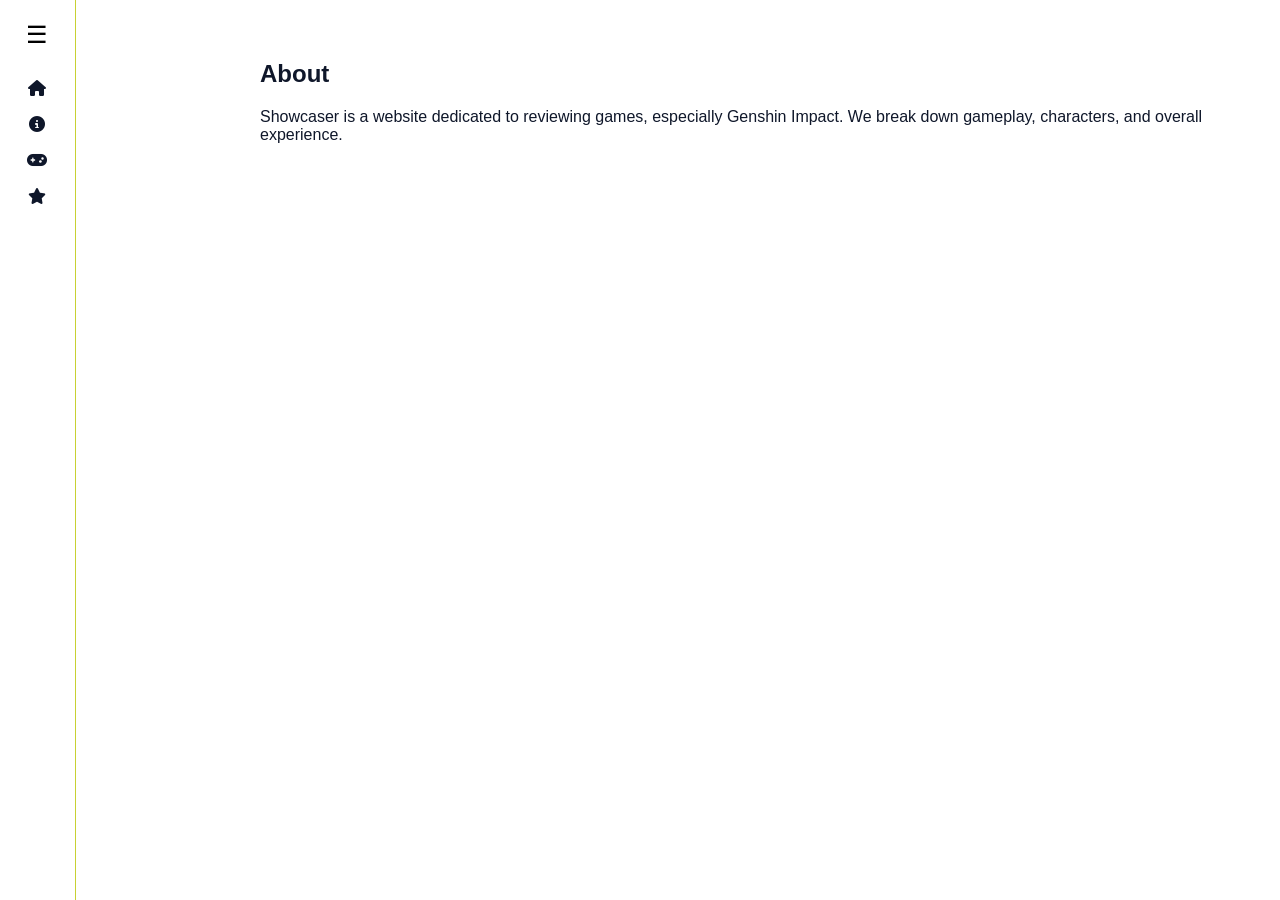
==== about.html @ 005525d4 "Add files via upload" ====
<!DOCTYPE html>
<html>
<head>
    <title>About - Showcaser</title>

    <link rel="stylesheet" href="style.css">

    <!-- ICON LIBRARY -->
    <link rel="stylesheet" href="https://cdnjs.cloudflare.com/ajax/libs/font-awesome/6.5.0/css/all.min.css">
</head>

<body>

<nav class="sidebar collapsed" id="sidebar">

    <button class="hamburger" onclick="toggleSidebar()">☰</button>

    <div class="logo"></div>

    <a href="index.html">
        <i class="fa-solid fa-house"></i>
        <span>Home</span>
    </a>

    <a href="about.html">
        <i class="fa-solid fa-circle-info"></i>
        <span>About</span>
    </a>

    <a href="games.html">
        <i class="fa-solid fa-gamepad"></i>
        <span>Games</span>
    </a>

    <a href="reviews.html">
        <i class="fa-solid fa-star"></i>
        <span>Reviews</span>
    </a>

</nav>

<div class="content">
    <section>
        <h2>About</h2>
        <p>
            Showcaser is a website dedicated to reviewing games, especially Genshin Impact.
            We break down gameplay, characters, and overall experience.
        </p>
    </section>
</div>

<script>
function toggleSidebar() {
    document.getElementById("sidebar").classList.toggle("collapsed");
}
</script>

</body>
</html>
---- style.css ----
/* =========================
   GLOBAL
========================= */

body {
    margin: 0;
    font-family: Arial, sans-serif;
    background: #ffffff;
    color: #0f172a;
}

section {
    padding: 40px;
}

/* =========================
   SIDEBAR NAVIGATION
========================= */

nav {
    position: fixed;
    top: 0;
    left: 0;

    width: 130px;
    height: 100vh;

    display: flex;
    flex-direction: column;

    background: #ffffff;
    padding: 20px;

    border-right: 1px solid #c7d133;

    z-index: 1000;

    transition: width 0.3s ease;
    overflow: hidden;
}

/* collapsed sidebar */
nav.collapsed {
    width: 35px;
}

/* links */
nav a {
    color: #0f172a;
    text-decoration: none;
    font-weight: 500;

    margin: 10px 0;

    white-space: nowrap;

    /* stable alignment */
    display: flex;
    align-items: center;
    gap: 10px;

    padding-left: 7px;
}

/* icon styling (LOCKED POSITION) */
nav i {
    width: 20px;
    flex-shrink: 0;
    text-align: center;
}

/* hide text when collapsed (no layout shift) */
nav.collapsed span {
    display: none;
}

/* IMPORTANT: removed centering/justify changes to prevent movement */

/* optional logo */
nav h1 {
    margin: 0;
    color: black;
}

/* =========================
   HAMBURGER BUTTON
========================= */

.hamburger {
    font-size: 24px;
    background: none;
    border: none;
    cursor: pointer;

    margin-bottom: 20px;

    align-self: flex-start;
}

/* =========================
   HERO SECTION
========================= */

.hero {
    position: relative;
    min-height: 80vh;

    display: flex;
    flex-direction: column;
    justify-content: center;
    align-items: center;

    text-align: center;
    padding: 100px 50px;

    background: url("ContemplationinSky.png") center/cover no-repeat;
    color: #0f172a;
}

/* overlay */
.hero::before {
    content: "";
    position: absolute;
    inset: 0;
    background: rgba(255, 255, 255, 0.2);
}

/* keep content above overlay */
.hero * {
    position: relative;
    z-index: 1;
}

.hero h2 {
    font-size: 36px;
    margin-bottom: 10px;
    color: black;
}

.hero p {
    color: #475569;
}

/* hero logo */
.hero-logo {
    width: 500px;
    margin-bottom: 5px;
    filter: drop-shadow(0 0 10px rgba(37, 99, 235, 0.4));
}

/* =========================
   CARDS
========================= */

.card {
    background: #ffffff;
    padding: 20px;
    margin: 15px 0;
    border-radius: 10px;
    border: 1px solid #2f4767;
    transition: 0.2s;
}

.card:hover {
    transform: translateY(-5px);
    border-color: #2563eb;
}

/* =========================
   LOGO
========================= */

.logo {
    display: flex;
    align-items: center;
    gap: 5px;
}

.logo img {
    height: 100px;
    width: auto;
}

.logo h1 {
    font-size: 20px;
    margin: 0;
}

/* =========================
   UTILITIES
========================= */

.gold {
    color: #f59e0b;
    font-weight: bold;
}

/* content spacing */
.content {
    padding-left: 220px;
}
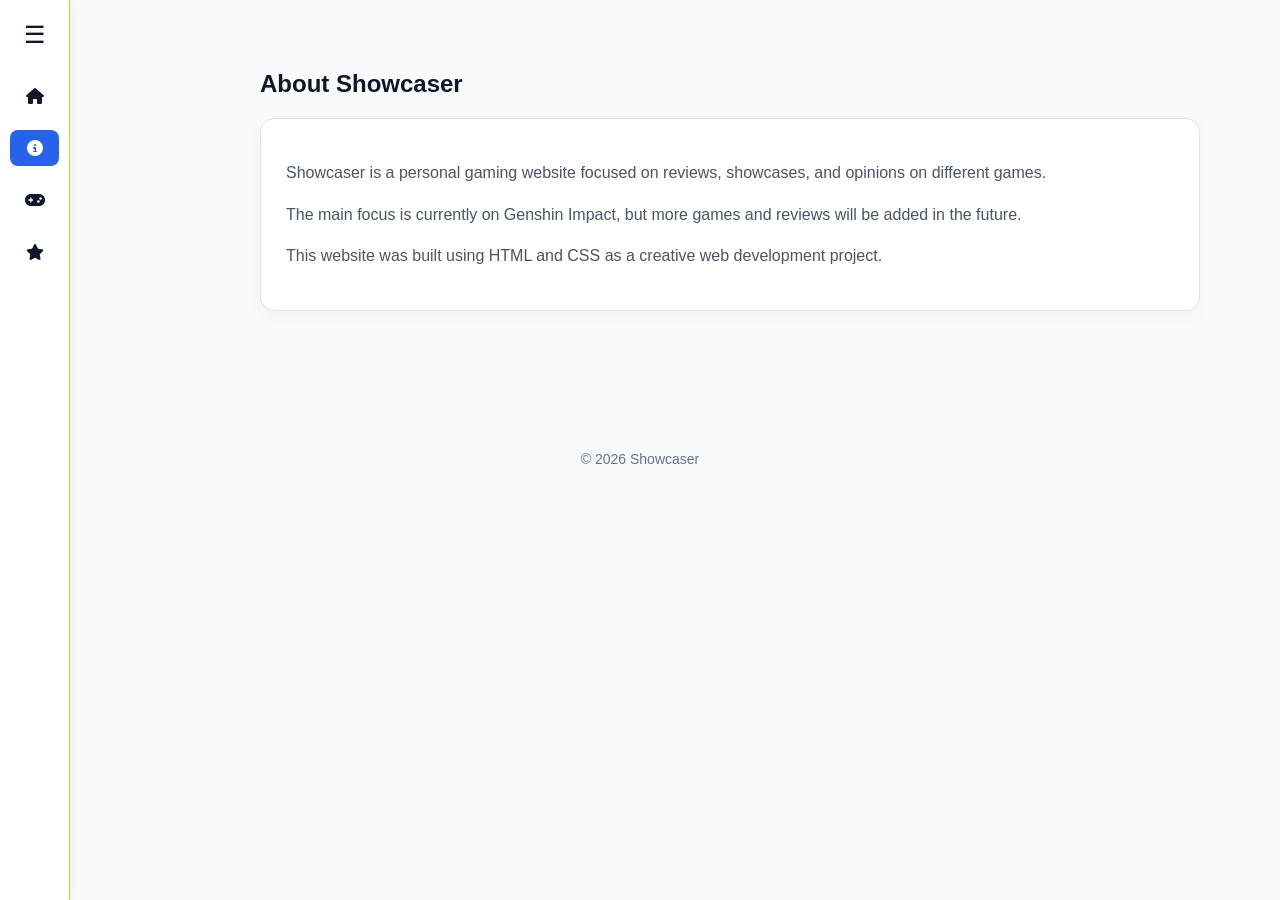
==== commit 4a91df96: "Add files via upload" ====
--- a/about.html
+++ b/about.html
@@ -22,7 +22,7 @@
         <span>Home</span>
     </a>
 
-    <a href="about.html">
+    <a href="about.html" class="active">
         <i class="fa-solid fa-circle-info"></i>
         <span>About</span>
     </a>
@@ -41,12 +41,25 @@
 
 <div class="content">
     <section>
-        <h2>About</h2>
+    <h2>About Showcaser</h2>
+
+    <div class="card">
         <p>
-            Showcaser is a website dedicated to reviewing games, especially Genshin Impact.
-            We break down gameplay, characters, and overall experience.
+            Showcaser is a personal gaming website focused on reviews,
+            showcases, and opinions on different games.
         </p>
-    </section>
+
+        <p>
+            The main focus is currently on Genshin Impact, but more
+            games and reviews will be added in the future.
+        </p>
+
+        <p>
+            This website was built using HTML and CSS as a creative
+            web development project.
+        </p>
+    </div>
+</section>
 </div>
 
 <script>
@@ -55,5 +68,9 @@
 }
 </script>
 
+<footer>
+    © 2026 Showcaser
+</footer>
+
 </body>
 </html>
--- a/style.css
+++ b/style.css
@@ -1,16 +1,28 @@
 /* =========================
    GLOBAL
 ========================= */
+
+* {
+    box-sizing: border-box;
+}
+
+html {
+    scroll-behavior: smooth;
+}
 
 body {
     margin: 0;
     font-family: Arial, sans-serif;
-    background: #ffffff;
+    background: #f8fafc;
     color: #0f172a;
 }
 
 section {
     padding: 40px;
+}
+
+h1, h2, h3 {
+    margin-top: 0;
 }
 
 /* =========================
@@ -27,21 +39,27 @@
 
     display: flex;
     flex-direction: column;
+    align-items: flex-start;
 
     background: #ffffff;
-    padding: 20px;
+    padding: 20px 10px;
 
     border-right: 1px solid #c7d133;
 
     z-index: 1000;
 
     transition: width 0.3s ease;
-    overflow: hidden;
+
+    overflow-x: hidden;
+    overflow-y: auto;
+
+    box-shadow: 2px 0 10px rgba(0,0,0,0.05);
 }
 
 /* collapsed sidebar */
 nav.collapsed {
-    width: 35px;
+    width: 70px;
+    align-items: center;
 }
 
 /* links */
@@ -50,36 +68,49 @@
     text-decoration: none;
     font-weight: 500;
 
-    margin: 10px 0;
+    width: 100%;
+
+    margin: 8px 0;
 
     white-space: nowrap;
 
-    /* stable alignment */
     display: flex;
     align-items: center;
     gap: 10px;
 
-    padding-left: 7px;
-}
-
-/* icon styling (LOCKED POSITION) */
+    padding: 10px 12px;
+    border-radius: 8px;
+
+    transition: 0.2s;
+}
+
+nav a:hover {
+    background: #f1f5f9;
+    color: #2563eb;
+}
+
+/* active page */
+nav a.active {
+    background: #2563eb;
+    color: white;
+}
+
+/* icon styling */
 nav i {
     width: 20px;
+    text-align: center;
     flex-shrink: 0;
-    text-align: center;
-}
-
-/* hide text when collapsed (no layout shift) */
+}
+
+/* hide text when collapsed */
 nav.collapsed span {
     display: none;
 }
 
-/* IMPORTANT: removed centering/justify changes to prevent movement */
-
-/* optional logo */
-nav h1 {
-    margin: 0;
-    color: black;
+/* center icons when collapsed */
+nav.collapsed a {
+    justify-content: center;
+    padding: 10px 0;
 }
 
 /* =========================
@@ -93,8 +124,7 @@
     cursor: pointer;
 
     margin-bottom: 20px;
-
-    align-self: flex-start;
+    color: #0f172a;
 }
 
 /* =========================
@@ -103,7 +133,7 @@
 
 .hero {
     position: relative;
-    min-height: 80vh;
+    min-height: 90vh;
 
     display: flex;
     flex-direction: column;
@@ -122,7 +152,7 @@
     content: "";
     position: absolute;
     inset: 0;
-    background: rgba(255, 255, 255, 0.2);
+    background: rgba(255, 255, 255, 0.35);
 }
 
 /* keep content above overlay */
@@ -132,20 +162,33 @@
 }
 
 .hero h2 {
-    font-size: 36px;
+    font-size: 48px;
     margin-bottom: 10px;
     color: black;
 }
 
 .hero p {
-    color: #475569;
+    color: #334155;
+    font-size: 18px;
 }
 
 /* hero logo */
 .hero-logo {
     width: 500px;
+    max-width: 90%;
     margin-bottom: 5px;
+
     filter: drop-shadow(0 0 10px rgba(37, 99, 235, 0.4));
+}
+
+/* =========================
+   CONTENT
+========================= */
+
+.content {
+    padding-left: 220px;
+    padding-right: 40px;
+    padding-top: 30px;
 }
 
 /* =========================
@@ -154,48 +197,143 @@
 
 .card {
     background: #ffffff;
-    padding: 20px;
-    margin: 15px 0;
-    border-radius: 10px;
-    border: 1px solid #2f4767;
-    transition: 0.2s;
+    padding: 25px;
+    margin: 20px 0;
+
+    border-radius: 14px;
+
+    border: 1px solid #dbe4ee;
+
+    transition: 0.25s ease;
+
+    box-shadow: 0 5px 15px rgba(0,0,0,0.04);
 }
 
 .card:hover {
     transform: translateY(-5px);
     border-color: #2563eb;
-}
-
-/* =========================
-   LOGO
-========================= */
-
-.logo {
-    display: flex;
-    align-items: center;
-    gap: 5px;
-}
-
-.logo img {
-    height: 100px;
-    width: auto;
-}
-
-.logo h1 {
+
+    box-shadow: 0 10px 20px rgba(0,0,0,0.08);
+}
+
+.card p {
+    color: #475569;
+    line-height: 1.6;
+}
+
+/* =========================
+   REVIEW SCORE
+========================= */
+
+.rating {
+    color: #f59e0b;
     font-size: 20px;
-    margin: 0;
-}
-
-/* =========================
-   UTILITIES
-========================= */
-
-.gold {
-    color: #f59e0b;
-    font-weight: bold;
-}
-
-/* content spacing */
-.content {
-    padding-left: 220px;
+    margin-bottom: 10px;
+}
+
+/* =========================
+   BUTTONS
+========================= */
+
+.button {
+    display: inline-block;
+    margin-top: 10px;
+
+    padding: 10px 18px;
+
+    background: #2563eb;
+    color: white;
+
+    border-radius: 8px;
+    text-decoration: none;
+
+    transition: 0.2s;
+}
+
+.button:hover {
+    background: #1d4ed8;
+}
+
+/* =========================
+   FOOTER
+========================= */
+
+footer {
+    margin-top: 50px;
+    padding: 30px;
+
+    text-align: center;
+
+    color: #64748b;
+    font-size: 14px;
+}
+
+/* =========================
+   RESPONSIVE
+========================= */
+
+@media (max-width: 768px) {
+
+    .content {
+        padding-left: 90px;
+        padding-right: 20px;
+    }
+
+    .hero h2 {
+        font-size: 32px;
+    }
+
+    .hero-logo {
+        width: 300px;
+    }
+}
+
+/* =========================
+   REVIEW PAGE
+========================= */
+
+.review-hero {
+    text-align: center;
+    padding-top: 30px;
+}
+
+.review-banner {
+    width: 100%;
+    max-width: 1000px;
+
+    border-radius: 16px;
+
+    margin-bottom: 25px;
+
+    box-shadow: 0 10px 25px rgba(0,0,0,0.15);
+}
+
+.review-hero h1 {
+    font-size: 42px;
+    margin-bottom: 10px;
+}
+
+.review-subtitle {
+    font-size: 18px;
+    color: #475569;
+
+    max-width: 700px;
+    margin: auto;
+}
+
+ul {
+    padding-left: 20px;
+}
+
+li {
+    margin-bottom: 10px;
+    color: #475569;
+}
+
+#video {
+    width: 100%;
+    max-width: 1000px;
+    border-radius: 16px;
+    display: block;
+    margin: 20px auto;
 }
